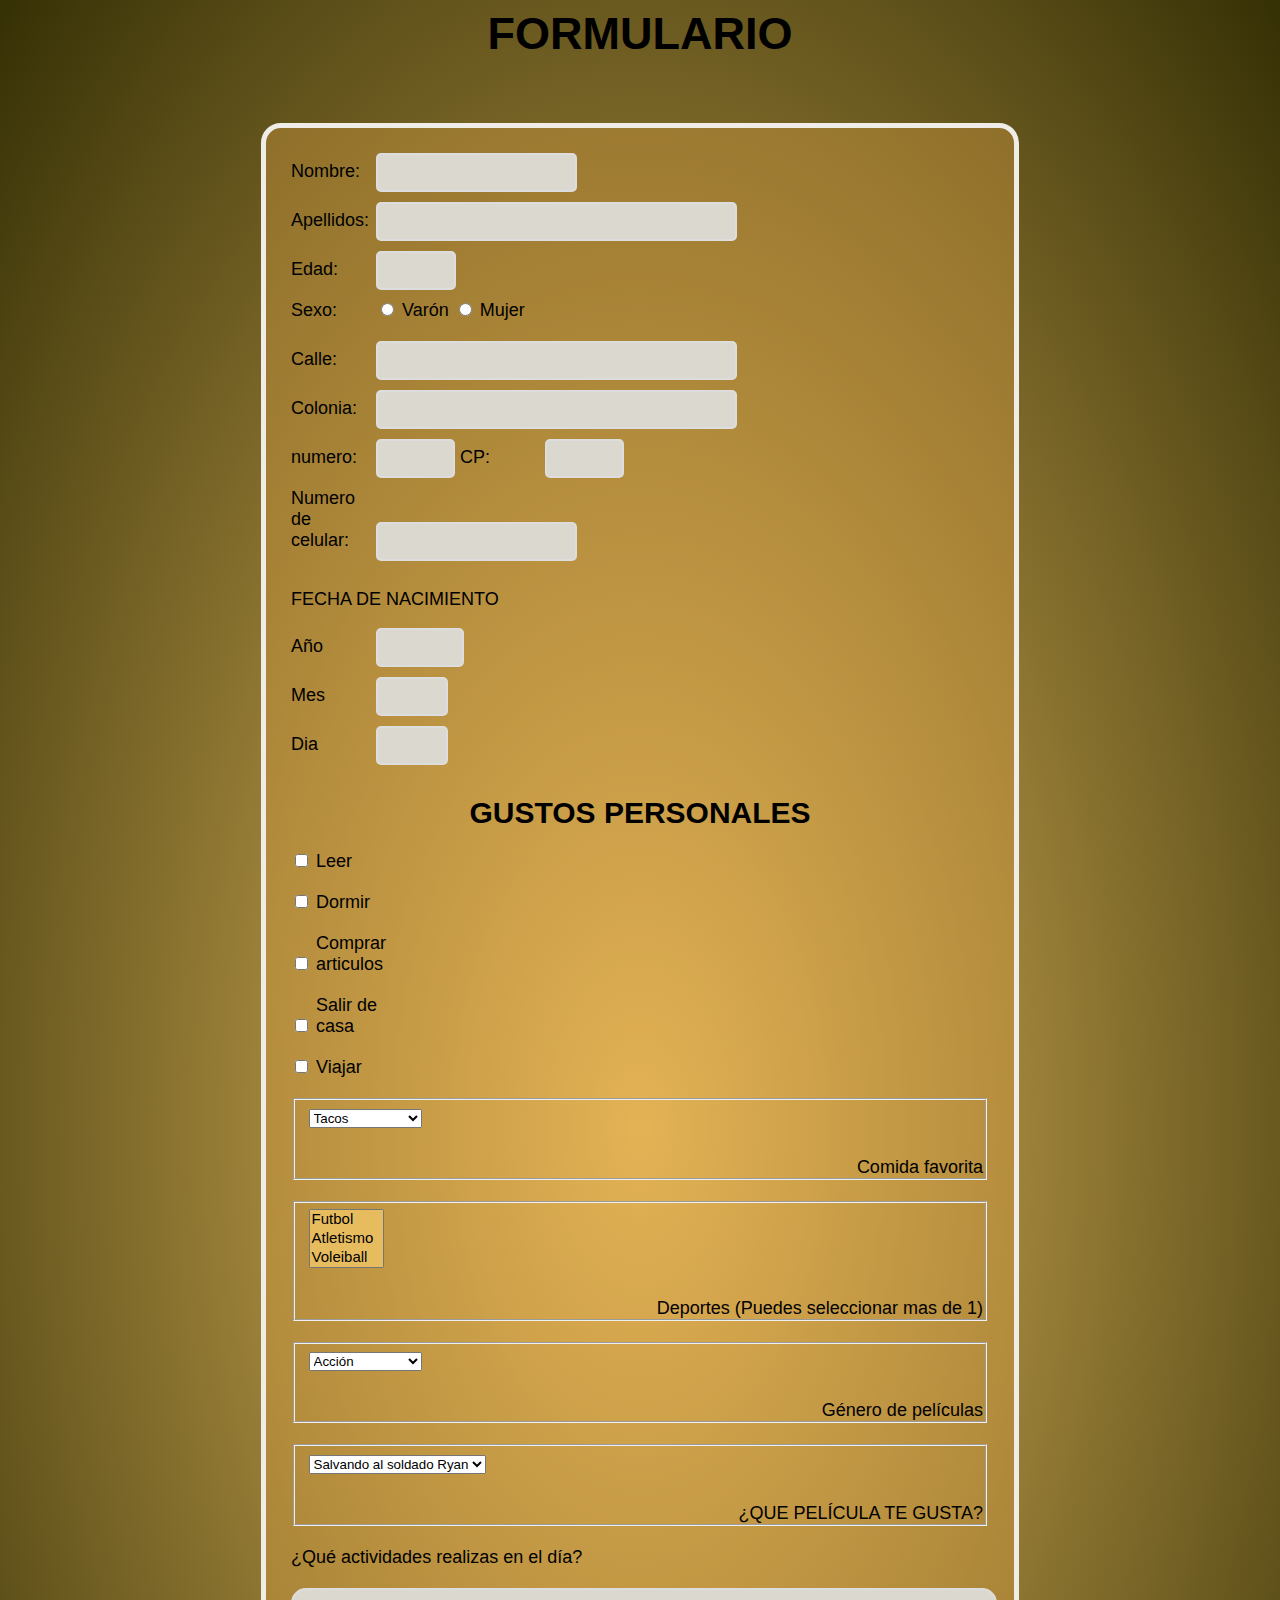
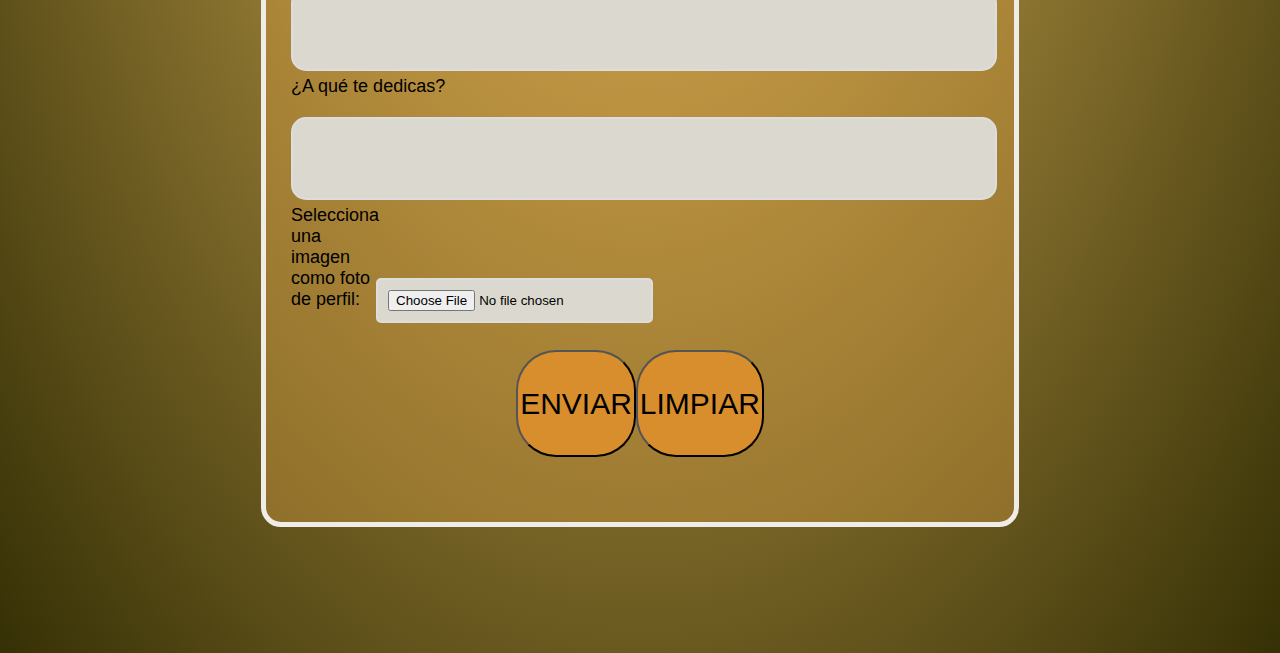
==== Formulario2HTML/index.html @ 5a48495e "Add files via upload" ====
<!DOCTYPE html>
<html lang="es">
<head>
    <meta charset="UTF-8">
    <meta name="viewport" content="width=device-width, initial-scale=1.0">
    <link rel="stylesheet" href="estilos/styles.css">
    <title>Formulario</title>
</head>
<body>
        <div>
            <h1>FORMULARIO </h1>
        </div>
        <form action="ventana2.html" method="POST" class="formulario" id="formulario">
            <label for="nombre">Nombre:</label>
            <input type="text" name="nombre" size="20" id="nombre">
            <br/>
            <label for="apellidos">Apellidos:</label>
            <input type="text" name="apellidos" size="40" id="apellidos">
            <br/>
            <label for="edad">Edad:</label>
            <input type="number" name="edad" min="1" max="100" id="edad">
            <br/>
            <label for="sexo">Sexo:</label>
            <input type="radio" name="sexo" value="Varón"> Varón
            <input type="radio" name="sexo" value="Mujer"> Mujer<br/>
            <label for="calle">Calle:</label>
            <input type="text" name="calle" size="40" id="calle">
            <br/>
            <label for="colonia">Colonia:</label>
            <input type="text" name="colonia" size="40" id="colonia">
            <br/>
            <label for="numero">numero:</label>
            <input type="number" name="numero" class="tamano" id="numero" min="0">
            <label for="cp">CP:</label>
            <input type="number" name="cp" size="5" class="tamano" id="cp">
            <br/>
            <label for="celular">Numero de celular:</label>
            <input type="number" name="celular" id="celular">
            <br/>
            <p>FECHA DE NACIMIENTO</p>
            <label for="ao">Año</label>
            <input type="number" name="ao" min="1900" max="2023" id="ao">
            <br/>
            <label for="mes">Mes</label>
            <input type="number" name="mes" min="1" max="12" id="mes">
            <br/>
            <label for="dia">Dia</label>
            <input type="number" name="dia" min="1" max="31" id="dia">
            <br/>
            <br/>
            <h2>GUSTOS PERSONALES</h2>
            <BR/>
            <input type="checkbox" id="gustos1" name="gustos1" value="leer">
            <label for="gustos1">Leer</label>
            <br/>
            <input type="checkbox" id="gustos2" name="gustos2" value="dormir">
            <label for="gustos2">Dormir</label>
            <br/>
            <input type="checkbox" id="gustos3" name="gustos3" value="comprar articulos">
            <label for="gustos3">Comprar articulos</label>
            <br/>
            <input type="checkbox" id="gustos4" name="gustos4" value="salir de casa">
            <label for="gustos4">Salir de casa</label>
            <br/>
            <input type="checkbox" id="gustos5" name="gustos5" value="viajar">
            <label for="gustos5">Viajar</label>
            <br/>


            <fieldset>
                <legend>Comida favorita</legend>
                    <select name="comida favorita" id="comida-favorita">
                        <option>Tacos</option>
                        <option>Pizza</option>
                        <option>Hamburguesas</option>
                        <option>Spaguetti</option>
                        <option>Carne asada</option>
                        <option>Camarones</option>
                        <option>Sopa</option>  
                    </select>
            </fieldset>
            <br/>

            <fieldset>
                <legend>Deportes (Puedes seleccionar mas de 1)</legend>
                <select name="Deportes (Puedes seleccionar mas de 1)" size="3" multiple="multiple">
                    <option>Futbol</option>
                    <option>Atletismo</option>
                    <option>Voleiball</option>
                    <option>Basketball</option>
                    <option>Tennis</option>
                    <option>Ajedrez</option>
                    <option>Natacion</option> 
                </select>
            </fieldset>
            <br/>

            <fieldset>
                <legend>Género de películas</legend>
                <select name="Genero de peliculas" id="genero-peliculas">
                    <option>Acción</option>
                    <option>Aventuras</option>
                    <option>Ciencia Ficción</option>
                    <option>Comedia</option>
                    <option>Drama</option>
                    <option>Fantasía</option>
                    <option>Musical</option>  
                </select>
            </fieldset>
            <br/>

            <fieldset>
                <legend>¿QUE PELÍCULA TE GUSTA?</legend>
                <select name="¿QUE PELÍCULA TE GUSTA?" id="pelicula-favorita">
                    <option>Salvando al soldado Ryan</option>
                    <option>Parasitos</option>
                    <option>Chicas malas</option>
                    <option>Los cazafantasmas</option>
                    <option>El planeta de los simios</option>
                    <option>Pulp fiction</option>
                    <option>Star wars</option>  
                </select>
            </fieldset>
            <br/>

            <label for="Actividades" class="pregunta" >¿Qué actividades realizas en el día?</label>
            <br/>
            <textarea name="Actividades" rows="5" cols="50" id="preguntaActividad">

            </textarea>
            <br/>
            <label for="Actividades2" class="pregunta" >¿A qué te dedicas?</label>
            <br/>
            <textarea name="Actividades2" rows="5" cols="50" id="preguntaDedicas">

            </textarea>
            <br/>

            <label for="imagen" id="imagenPerfil">Selecciona una imagen como foto de perfil:</label>
            <input type="file" id="imagen" name="imagen" accept="image/jpeg">
            <br/>

            <div class="boton">
                <button type="submit">ENVIAR</button>
                <button type="reset">LIMPIAR</button>
            </div>
            <br/>
            <p class="warnings" id="warnings"></p>
        </form>

        <script src="js/validaciones.js"></script>
</body>
</html>
---- Formulario2HTML/estilos/styles.css ----
body{
    background: radial-gradient(#e7bc5f, #353005) ;
    font-family: 'Lucida Sans', 'Lucida Sans Regular', 'Lucida Grande', 'Lucida Sans Unicode', Geneva, Verdana, sans-serif;

}

div{
    display: flex;
    min-width: auto;
}

h1{
    font-size: 45px;
    margin: 0 auto;
}

h2{
    display: flex;
    justify-content: center;
    font-size: 30px;
    margin: 0 auto;
}

form{
    border: 5px solid #f0ede9;
    border-radius: 20PX;
    background: #dfa1445d;
    margin: 5% 20% 10% 20%;
    PADDING: 2% 2%;
}

label{
    display: inline-block;
    width: 80px;
    margin-bottom: 20px;
}

input{
    background-color: #dbd9cf;
	border: 2px solid #ddd;
    padding: 10px;
	border-radius: 5px;
}

.tamano{
    width: 55px;
}

.pregunta{
    width: 300px;
}

fieldset {
    position: relative;
    padding-bottom: 50px;
}
  
legend {
    margin-top: 10px;
    position: absolute;
    bottom: 0;
    right: 0;
}

textarea{
    width: 100%;
    resize: none;
    background-color: #dbd9cf;
	border: 2px solid #ddd;
    border-radius: 15px;
}

select option{
    background: #e7bc5f;
    color: #000000;
    font-size: 15px;
}

button{
    background: #d88e2c;
    border-radius: 40px;
    padding: 5% 2px;
    font-size: 30px;
    
}

.boton{
    margin-top: 20px;
    display: flex;
    text-align: center;
    justify-content: center;
}

button:hover{
    background: #e9bf88;
    border-radius: 20px;
    font-style: unset;
;
}

.warnings{
    background-color: #eee09d;
    color: red;
    font-weight: lighter;
}


/*Rersponsivo*/

@media (max-width: 480px) {
    body {
        font-size: 14px;
    }
    label {
        display: block;
        margin-bottom: 5px;
    }
    input[type="text"],
    input[type="number"],
    input[type="radio"],
    select {
        width: 100%;
        margin-bottom: 10px;
    }
    input[type="checkbox"] {
        margin-right: 5px;
    }
    fieldset {
        margin-bottom: 10px;
    }
    select {
        width: 100%;
    }
}
/* Reglas para pantallas medianas */
@media (min-width: 481px) and (max-width: 768px) {
    body {
        font-size: 16px;
    }
}
/* Reglas para pantallas grandes */
@media (min-width: 769px) {
    body {
        font-size: 18px;
    }
}
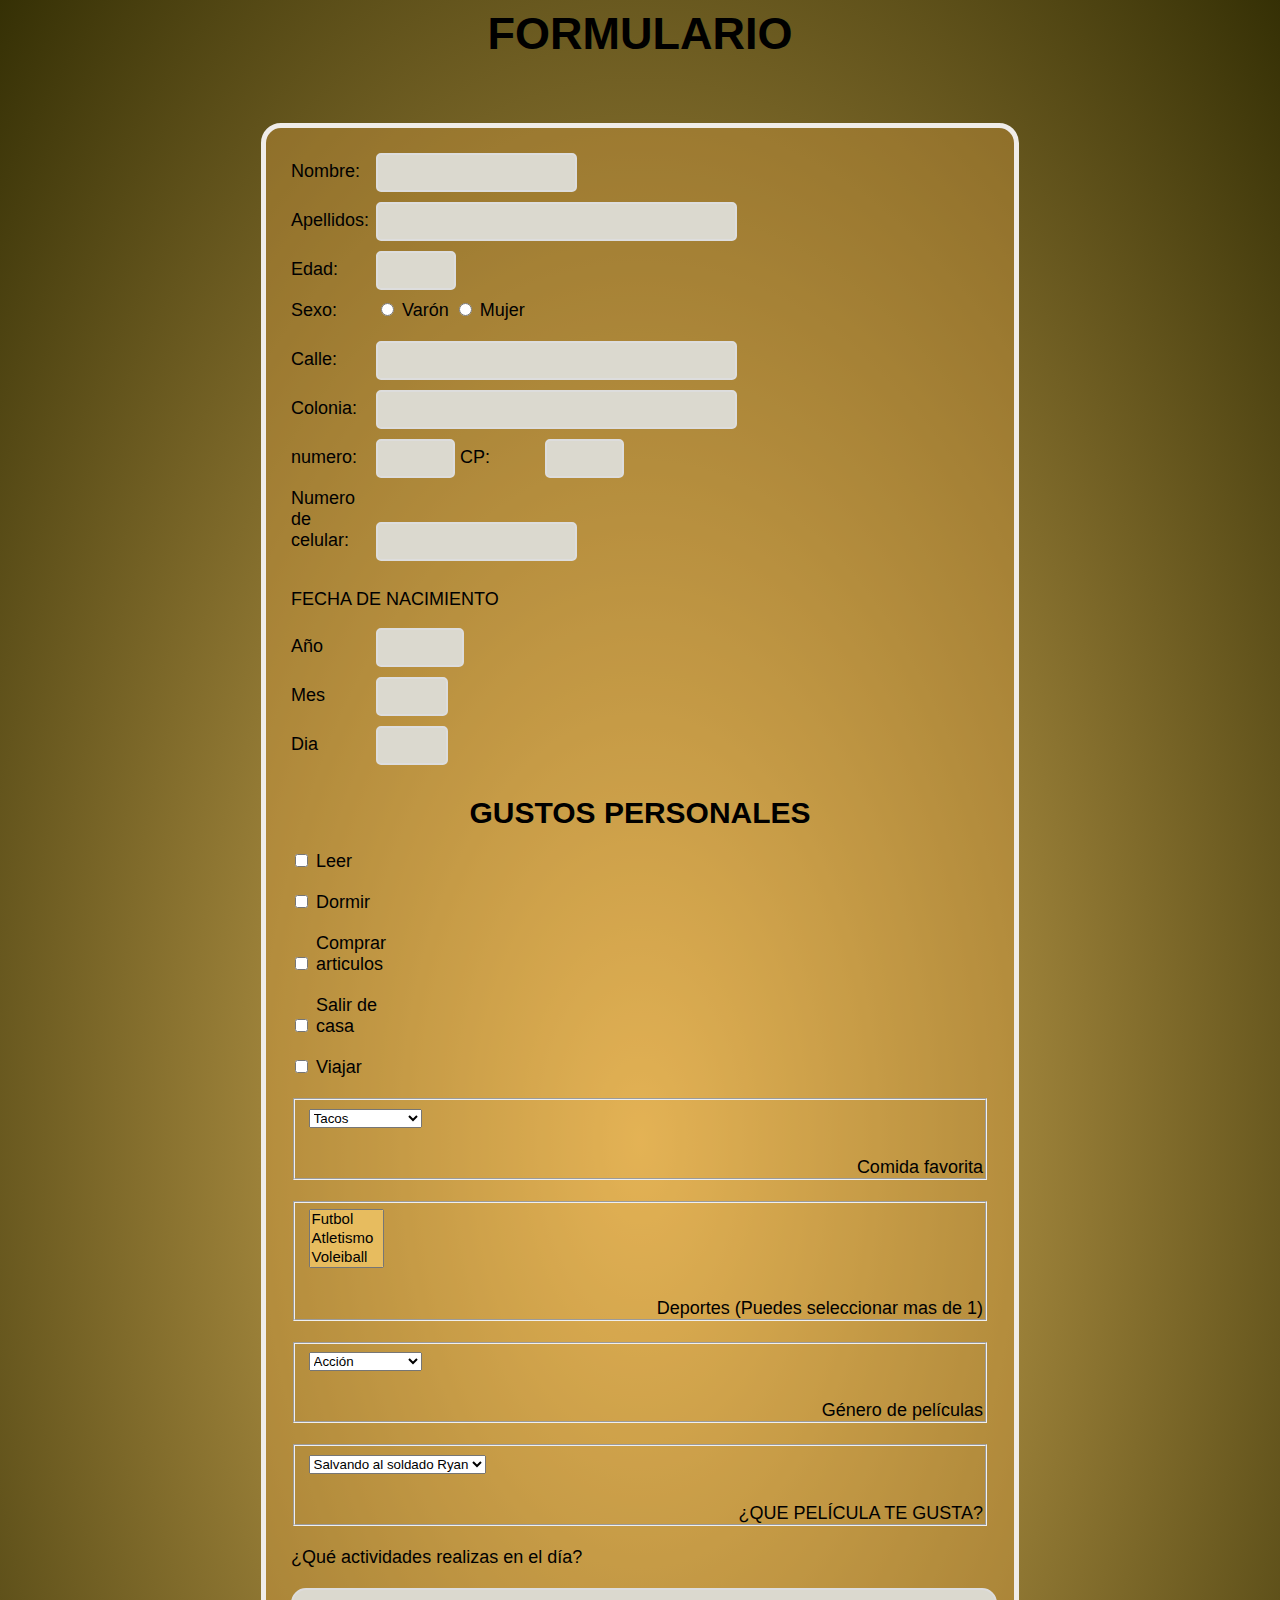
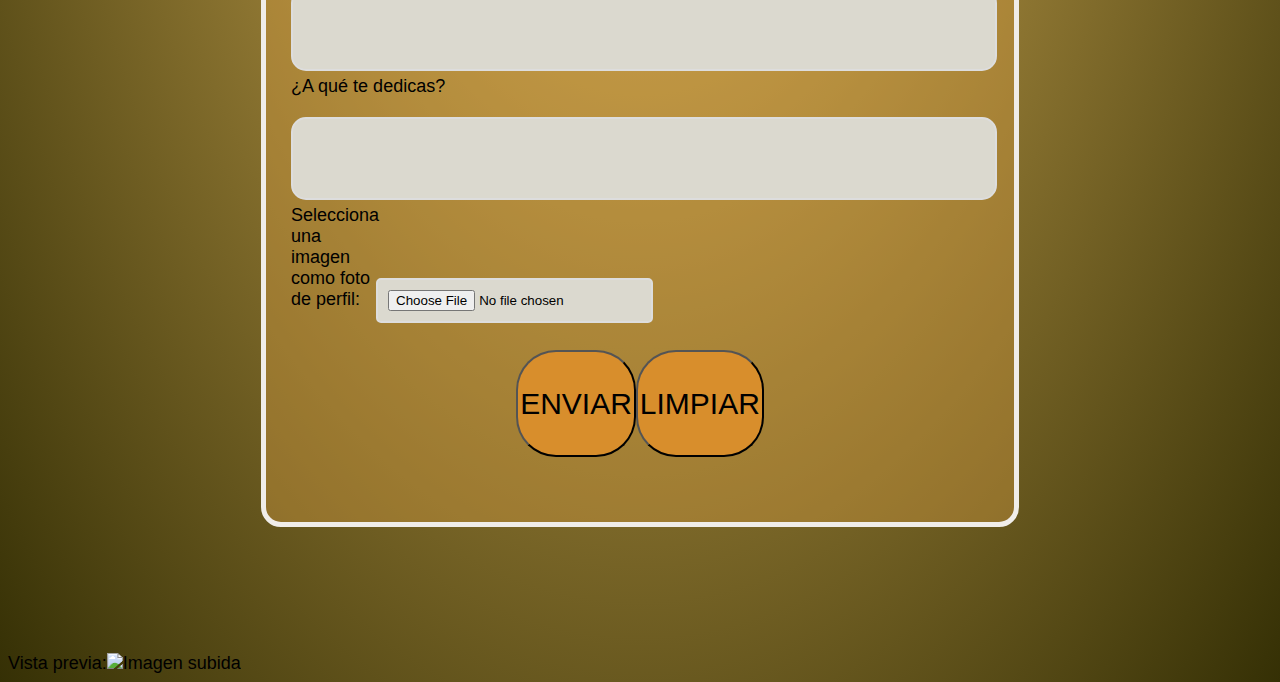
==== commit aba2d074: "Add files via upload" ====
--- a/Formulario2HTML/index.html
+++ b/Formulario2HTML/index.html
@@ -137,7 +137,9 @@
             <br/>
 
             <label for="imagen" id="imagenPerfil">Selecciona una imagen como foto de perfil:</label>
-            <input type="file" id="imagen" name="imagen" accept="image/jpeg">
+          
+            <input type="file" id="imagen" name="imagen" accept="image/jpeg" onchange="mostrarImagen()">
+            
             <br/>
 
             <div class="boton">
@@ -147,8 +149,11 @@
             <br/>
             <p class="warnings" id="warnings"></p>
         </form>
+        <div id="preview">Vista previa: 
+            <img id="preview-image" src="#" alt="Imagen subida">
+        </div>
+        <script src="js/validaciones.js"></script>
 
-        <script src="js/validaciones.js"></script>
 </body>
 </html>
 
